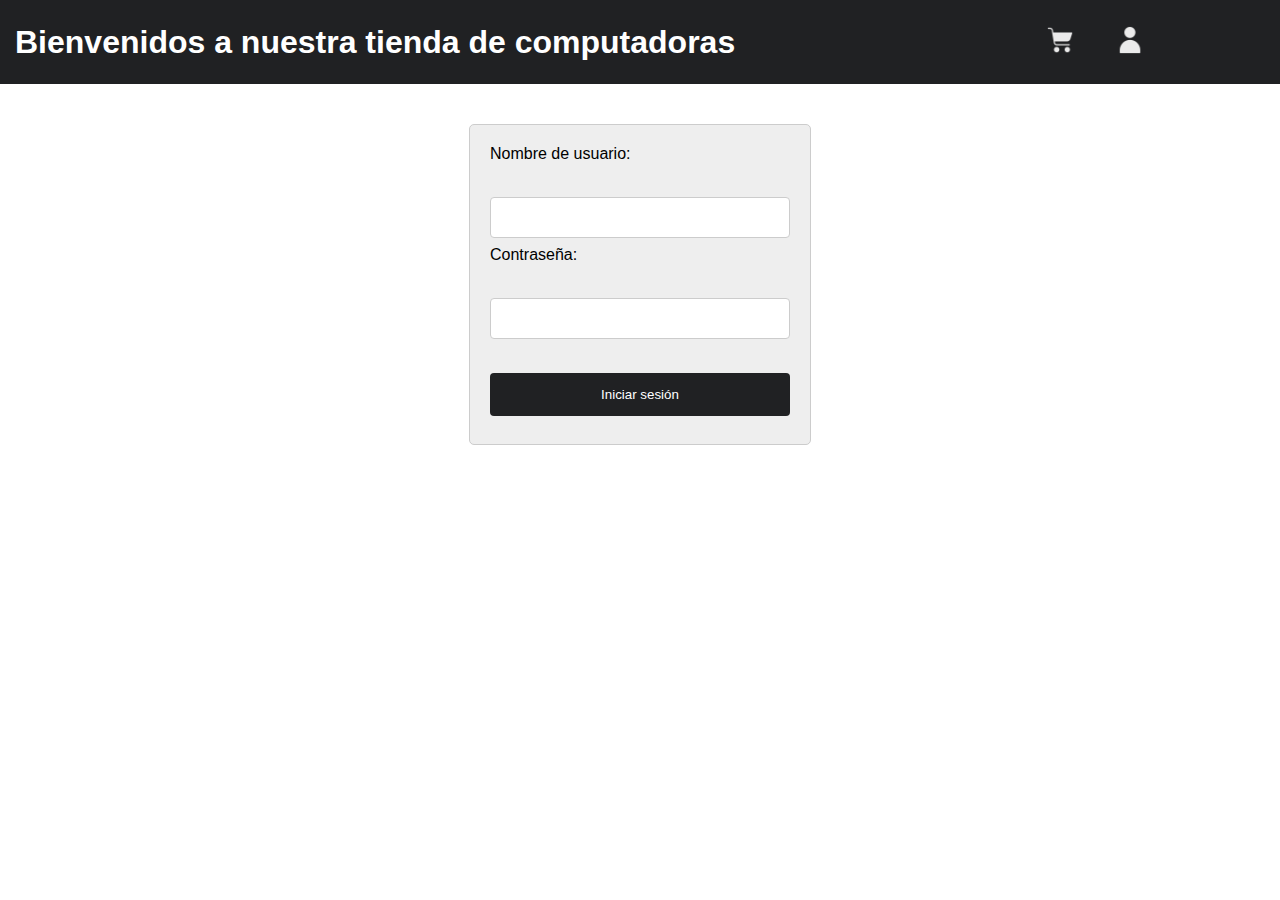
==== login.html @ b7b16be6 "carrito" ====
<!DOCTYPE html>
<html lang="en">
<head>
    <meta charset="UTF-8">
    <meta http-equiv="X-UA-Compatible" content="IE=edge">
    <meta name="viewport" content="width=device-width, initial-scale=1.0">
    <title>Iniciar sesión</title>
    <link rel="stylesheet" href="style-login.css">
</head>

<body>
    <header>
		<nav class="nav-global">
			<ul>
				<li><h1>Bienvenidos a nuestra tienda de computadoras</h1></li>
			</ul>
			<ul class="menu-global">	
				<li>
					<button><img class="icon" src="imagenes/shopping-cart.png" alt="shopping-cart"></button>
				</li>
				<li class="desplegable">
					<button class="boton_cuenta"><img class="icon" src="imagenes/user.png" alt="user"></button>
					<ul class="acciones_cuenta">
						<li class="iniciar-sesion"><a href="login.html">Iniciar Sesión</a></li>
						<li class="registrar"><a href="sign-up.html">Registrarse</a></li>
					</ul>
				</li>
			</ul>
		</nav>
	</header>
    
    <main>
        <form action="/login" method="post">
            <label for="username">Nombre de usuario:</label><br>
            <input type="text" id="username" name="username"><br>
            <label for="password">Contraseña:</label><br>
            <input type="password" id="password" name="password"><br><br>
            <input type="submit" value="Iniciar sesión">
        </form>
    </main>
</body>
</html>
---- style-login.css ----
form {
    background-color: #eee;
    width: 300px;
    margin: 0 auto;
    text-align: left;
    padding: 20px;
    border: 1px solid #ccc;
    border-radius: 5px;
}

label {
    display: block;
    margin-bottom: 8px;
}

input[type="text"], input[type="password"], input[type="email"] {
    width: 100%;
    padding: 12px 20px;
    margin: 8px 0;
    box-sizing: border-box;
    border: 1px solid #ccc;
    border-radius: 4px;
}

input[type="submit"] {
    width: 100%;
    background-color: #202123;
    color: white;
    padding: 14px 20px;
    margin: 8px 0;
    border: none;
    border-radius: 4px;
    cursor: pointer;
}

input[type="submit"]:hover {
    background-color: #3d3d3d;
}

body {
	font-family: Arial, sans-serif;
	margin: 0;
	padding: 0;
}

header {
	display: grid;
	background-color: #202123;
	color: white;
}

main {
    padding: 40px;
}

h1 {
	margin: 0;
}

.nav-global {
	display: flex;
	justify-content: space-between;
	align-items: center;
	margin: 15px;
}

ul {
	list-style: none;
	margin: 0;
	padding: 0;
	display: flex;
}

a {
	color: #202123;
	text-decoration: none;
}

button {
	background-color: #202123;
	color: white;
	border: none;
	padding: 10px 20px;
	cursor: pointer;
}

.boton_cuenta {
	margin-right: 100px;
	font-size: 16px;
}

.acciones_cuenta a{
	color: white;
}

.acciones_cuenta li.iniciar-sesion{
	border-bottom: 1px solid white;
}

.acciones_cuenta {
	display: none;
	align-items: center;
	padding: 0px 15px;
	background-color: #202123;
	position: absolute;
	width: 145px;
}

.acciones_cuenta li{
	margin: 0px;
	padding: 20px;
}


.desplegable:hover .acciones_cuenta{
	display: block;
}

.desplegable a:hover {
	font-weight: bold;
}

.icon {
	width: 30px;
	height: 30px;
}
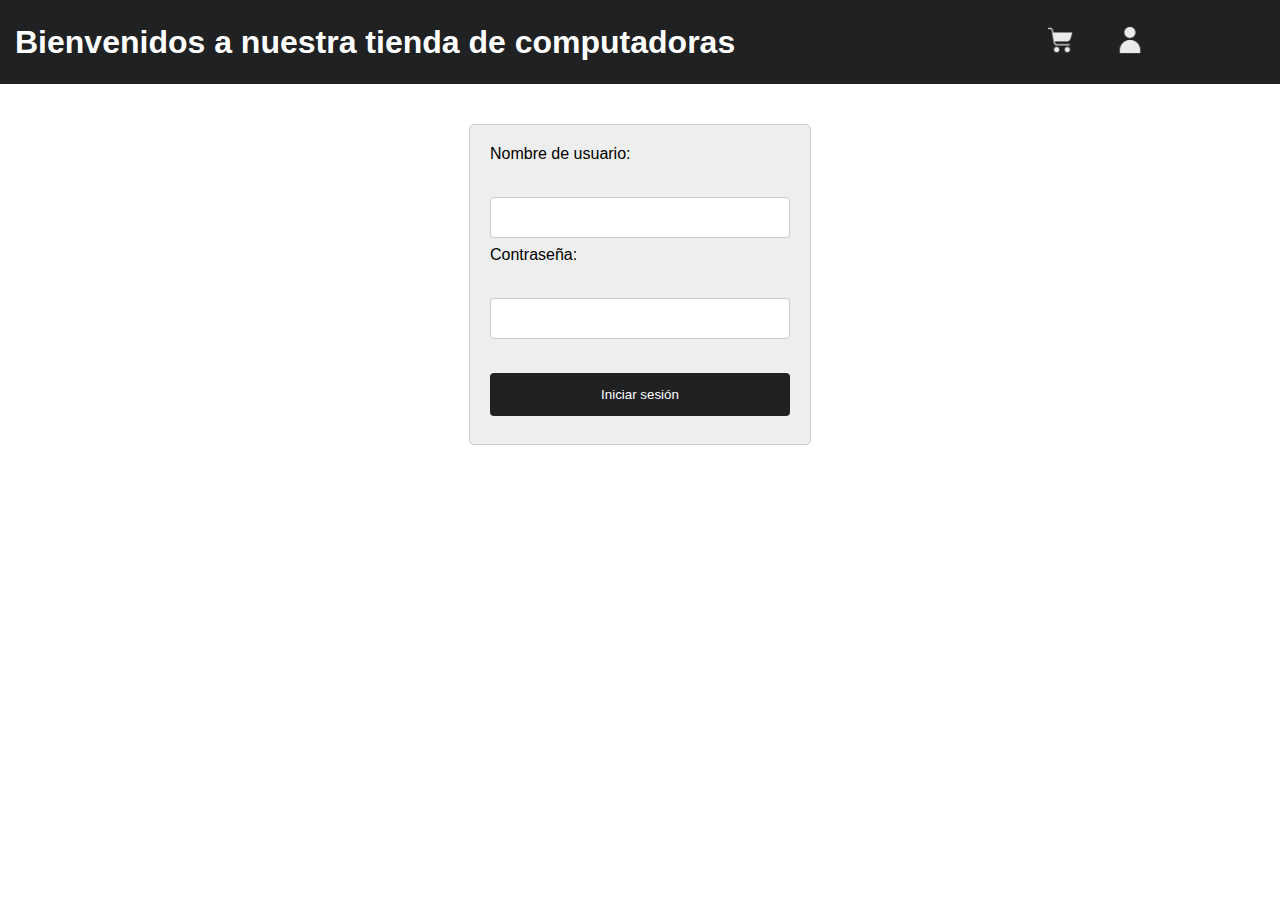
==== commit bb5d7170: "carpetas" ====
--- a/login.html
+++ b/login.html
@@ -5,7 +5,7 @@
     <meta http-equiv="X-UA-Compatible" content="IE=edge">
     <meta name="viewport" content="width=device-width, initial-scale=1.0">
     <title>Iniciar sesión</title>
-    <link rel="stylesheet" href="style-login.css">
+    <link rel="stylesheet" href="styles/style-login.css">
 </head>
 
 <body>
--- a/styles/style-login.css
+++ b/styles/style-login.css
@@ -0,0 +1,126 @@
+form {
+    background-color: #eee;
+    width: 300px;
+    margin: 0 auto;
+    text-align: left;
+    padding: 20px;
+    border: 1px solid #ccc;
+    border-radius: 5px;
+}
+
+label {
+    display: block;
+    margin-bottom: 8px;
+}
+
+input[type="text"], input[type="password"], input[type="email"] {
+    width: 100%;
+    padding: 12px 20px;
+    margin: 8px 0;
+    box-sizing: border-box;
+    border: 1px solid #ccc;
+    border-radius: 4px;
+}
+
+input[type="submit"] {
+    width: 100%;
+    background-color: #202123;
+    color: white;
+    padding: 14px 20px;
+    margin: 8px 0;
+    border: none;
+    border-radius: 4px;
+    cursor: pointer;
+}
+
+input[type="submit"]:hover {
+    background-color: #3d3d3d;
+}
+
+body {
+	font-family: Arial, sans-serif;
+	margin: 0;
+	padding: 0;
+}
+
+header {
+	display: grid;
+	background-color: #202123;
+	color: white;
+}
+
+main {
+    padding: 40px;
+}
+
+h1 {
+	margin: 0;
+}
+
+.nav-global {
+	display: flex;
+	justify-content: space-between;
+	align-items: center;
+	margin: 15px;
+}
+
+ul {
+	list-style: none;
+	margin: 0;
+	padding: 0;
+	display: flex;
+}
+
+a {
+	color: #202123;
+	text-decoration: none;
+}
+
+button {
+	background-color: #202123;
+	color: white;
+	border: none;
+	padding: 10px 20px;
+	cursor: pointer;
+}
+
+.boton_cuenta {
+	margin-right: 100px;
+	font-size: 16px;
+}
+
+.acciones_cuenta a{
+	color: white;
+}
+
+.acciones_cuenta li.iniciar-sesion{
+	border-bottom: 1px solid white;
+}
+
+.acciones_cuenta {
+	display: none;
+	align-items: center;
+	padding: 0px 15px;
+	background-color: #202123;
+	position: absolute;
+	width: 145px;
+}
+
+.acciones_cuenta li{
+	margin: 0px;
+	padding: 20px;
+}
+
+
+.desplegable:hover .acciones_cuenta{
+	display: block;
+}
+
+.desplegable a:hover {
+	font-weight: bold;
+}
+
+.icon {
+	width: 30px;
+	height: 30px;
+}